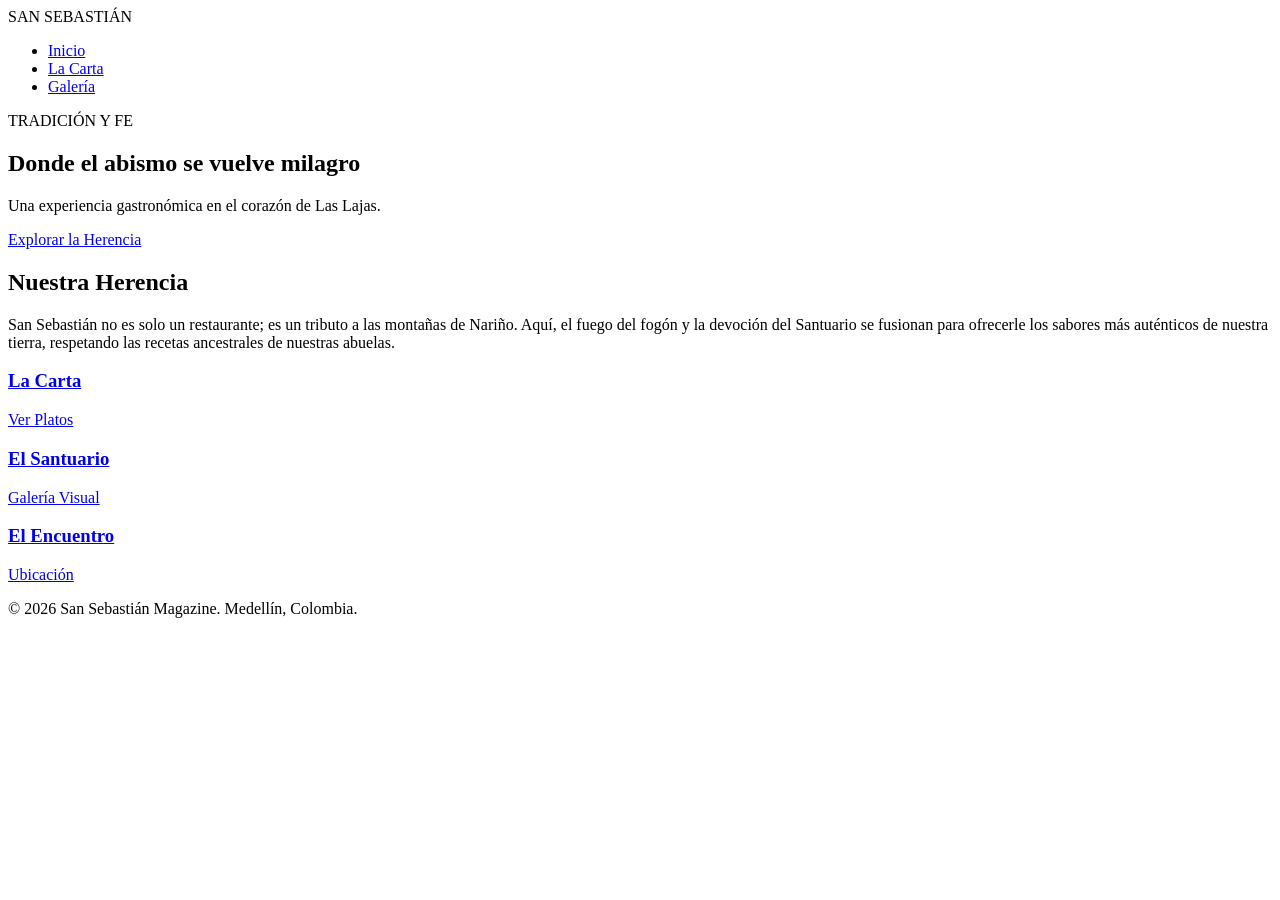
==== index.html @ 61e4fff3 "Agregué nuevas secciones, se supone que navegacion entre secciones y detalles" ====
<!DOCTYPE html>
<html lang="es">
<head>
    <meta charset="UTF-8">
    <meta name="viewport" content="width=device-width, initial-scale=1.0">
    <title>San Sebastián | Experiencia Nariñense</title>
    <link href="https://fonts.googleapis.com/css2?family=Playfair+Display:ital,wght@0,400;0,700;1,400&family=Montserrat:wght@300;400;700&display=swap" rel="stylesheet">
    <link rel="stylesheet" href="css/style.css">
</head>
<body>

    <header>
        <div class="logo">SAN SEBASTIÁN</div>
        <nav>
            <ul>
                <li><a href="index.html">Inicio</a></li>
                <li><a href="menu.html">La Carta</a></li>
                <li><a href="galeria.html">Galería</a></li>
            </ul>
        </nav>
    </header>

    <section class="hero-inicio">
        <div class="hero-inicio-content">
            <span class="fade-in">TRADICIÓN Y FE</span>
            <h1 class="fade-in">Donde el abismo se vuelve milagro</h1>
            <p class="fade-in">Una experiencia gastronómica en el corazón de Las Lajas.</p>
            <a href="menu.html" class="btn-minimal fade-in">Explorar la Herencia</a>
        </div>
    </section>

    <section class="historia-breve">
        <div class="container-small">
            <h2 class="playfair">Nuestra Herencia</h2>
            <div class="linea-dorada"></div>
            <p>San Sebastián no es solo un restaurante; es un tributo a las montañas de Nariño. Aquí, el fuego del fogón y la devoción del Santuario se fusionan para ofrecerle los sabores más auténticos de nuestra tierra, respetando las recetas ancestrales de nuestras abuelas.</p>
        </div>
    </section>

    <section class="puertas-grid">
        <a href="menu.html" class="puerta" style="background-image: linear-gradient(rgba(0,0,0,0.4), rgba(0,0,0,0.4)), url('Img/puerta-menu.jpg');">
            <div class="puerta-text">
                <h3>La Carta</h3>
                <span>Ver Platos</span>
            </div>
        </a>
        <a href="galeria.html" class="puerta" style="background-image: linear-gradient(rgba(0,0,0,0.4), rgba(0,0,0,0.4)), url('Img/puerta-galeria.jpg');">
            <div class="puerta-text">
                <h3>El Santuario</h3>
                <span>Galería Visual</span>
            </div>
        </a>
        <a href="#" class="puerta" style="background-image: linear-gradient(rgba(0,0,0,0.4), rgba(0,0,0,0.4)), url('Img/puerta-encuentro.jpg');">
            <div class="puerta-text">
                <h3>El Encuentro</h3>
                <span>Ubicación</span>
            </div>
        </a>
    </section>

    <footer>
        <p>&copy; 2026 San Sebastián Magazine. Medellín, Colombia.</p>
    </footer>

</body>
</html>
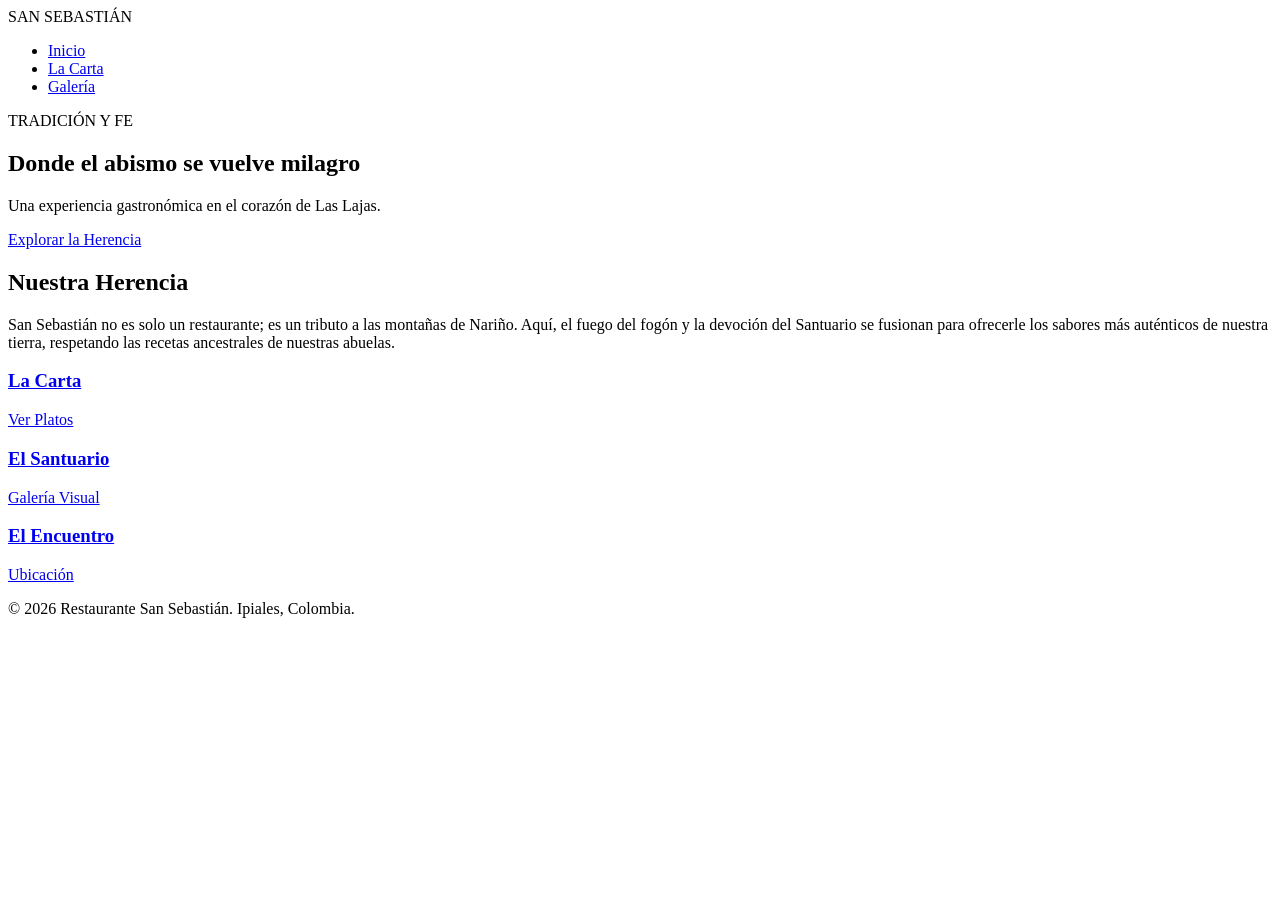
==== commit 48952729: "Ingresar imagenes y demas cambios, increible." ====
--- a/index.html
+++ b/index.html
@@ -59,7 +59,7 @@
     </section>
 
     <footer>
-        <p>&copy; 2026 San Sebastián Magazine. Medellín, Colombia.</p>
+        <p>&copy; 2026 Restaurante San Sebastián. Ipiales, Colombia.</p>
     </footer>
 
 </body>
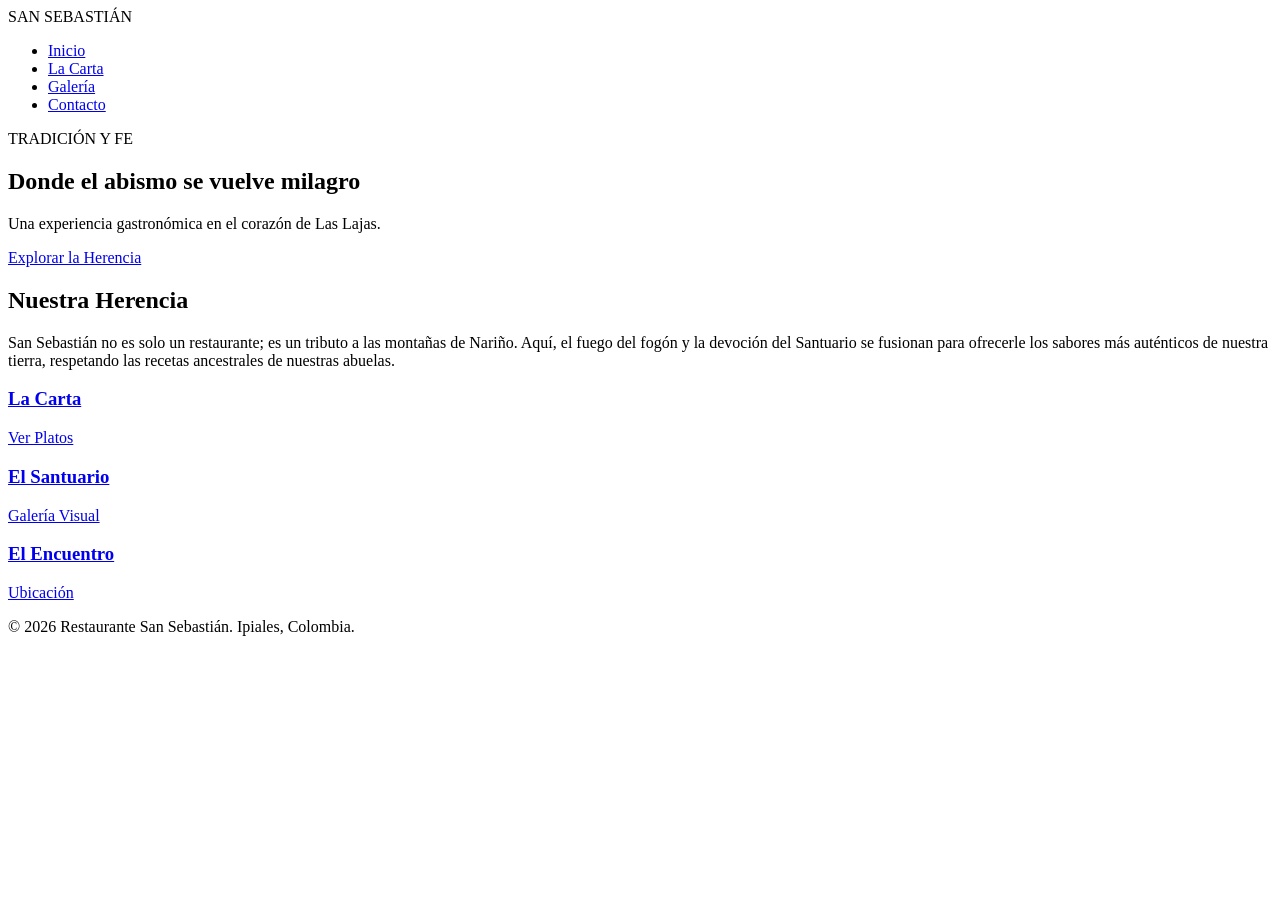
==== commit fde6affa: "Modificaciones y correccion de puerta 3 del index" ====
--- a/index.html
+++ b/index.html
@@ -11,13 +11,13 @@
 
     <header>
         <div class="logo">SAN SEBASTIÁN</div>
-        <nav>
-            <ul>
-                <li><a href="index.html">Inicio</a></li>
-                <li><a href="menu.html">La Carta</a></li>
-                <li><a href="galeria.html">Galería</a></li>
-            </ul>
-        </nav>
+       <nav>
+    <ul>
+        <li><a href="index.html">Inicio</a></li>
+        <li><a href="menu.html">La Carta</a></li>
+        <li><a href="galeria.html">Galería</a></li>
+        <li><a href="contacto.html">Contacto</a></li> </ul>
+</nav>
     </header>
 
     <section class="hero-inicio">
@@ -38,25 +38,25 @@
     </section>
 
     <section class="puertas-grid">
-        <a href="menu.html" class="puerta" style="background-image: linear-gradient(rgba(0,0,0,0.4), rgba(0,0,0,0.4)), url('Img/puerta-menu.jpg');">
-            <div class="puerta-text">
-                <h3>La Carta</h3>
-                <span>Ver Platos</span>
-            </div>
-        </a>
-        <a href="galeria.html" class="puerta" style="background-image: linear-gradient(rgba(0,0,0,0.4), rgba(0,0,0,0.4)), url('Img/puerta-galeria.jpg');">
-            <div class="puerta-text">
-                <h3>El Santuario</h3>
-                <span>Galería Visual</span>
-            </div>
-        </a>
-        <a href="#" class="puerta" style="background-image: linear-gradient(rgba(0,0,0,0.4), rgba(0,0,0,0.4)), url('Img/puerta-encuentro.jpg');">
-            <div class="puerta-text">
-                <h3>El Encuentro</h3>
-                <span>Ubicación</span>
-            </div>
-        </a>
-    </section>
+    <a href="menu.html" class="puerta" style="background-image: linear-gradient(rgba(0,0,0,0.4), rgba(0,0,0,0.4)), url('Img/puerta-menu.jpg');">
+        <div class="puerta-text">
+            <h3>La Carta</h3>
+            <span>Ver Platos</span>
+        </div>
+    </a>
+    <a href="galeria.html" class="puerta" style="background-image: linear-gradient(rgba(0,0,0,0.4), rgba(0,0,0,0.4)), url('Img/puerta-galeria.jpg');">
+        <div class="puerta-text">
+            <h3>El Santuario</h3>
+            <span>Galería Visual</span>
+        </div>
+    </a>
+    <a href="contacto.html" class="puerta" style="background-image: linear-gradient(rgba(0,0,0,0.4), rgba(0,0,0,0.4)), url('Img/puerta-encuentro.jpg');">
+        <div class="puerta-text">
+            <h3>El Encuentro</h3>
+            <span>Ubicación</span>
+        </div>
+    </a>
+</section>
 
     <footer>
         <p>&copy; 2026 Restaurante San Sebastián. Ipiales, Colombia.</p>
